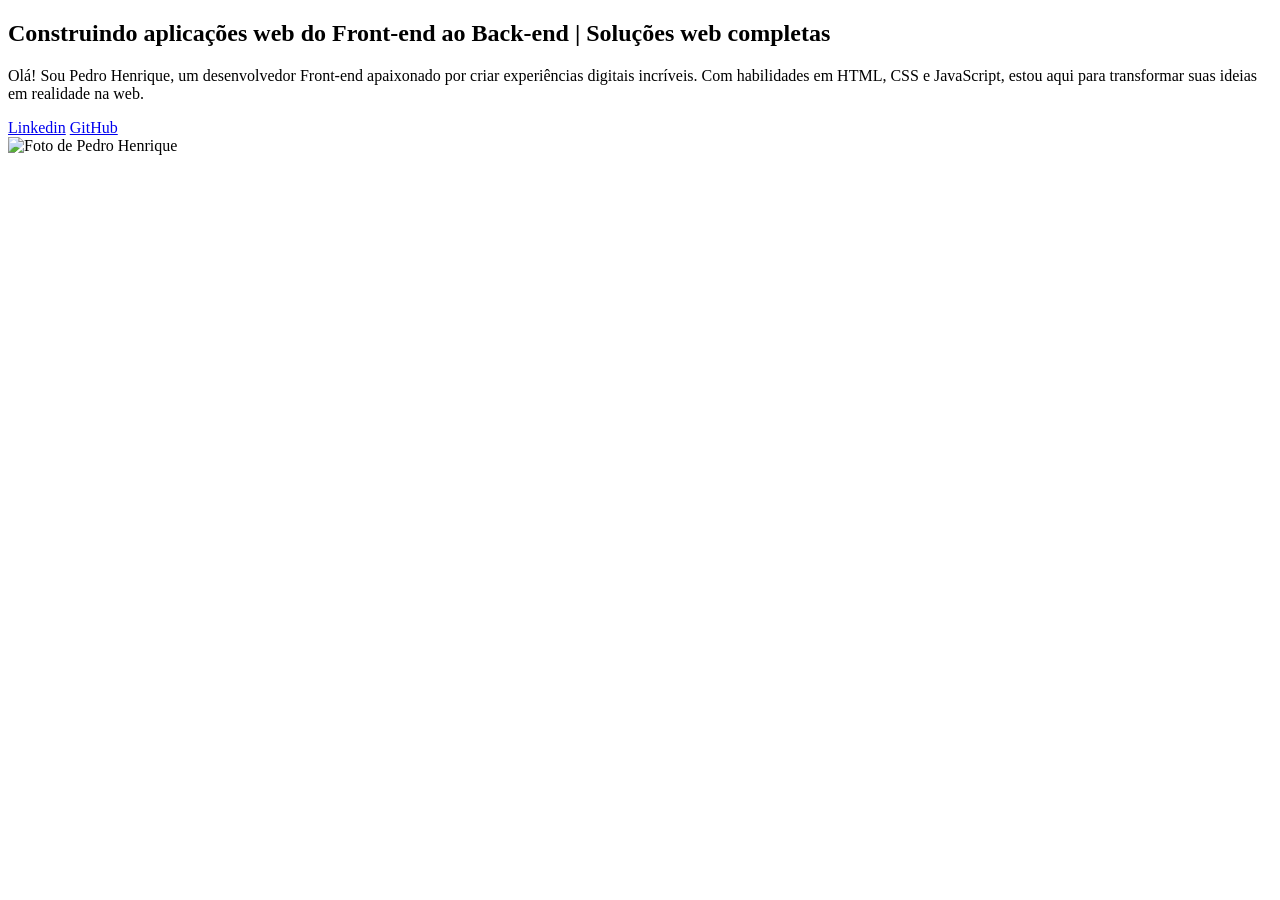
==== index.html @ 8e614ea9 "Create index.html" ====
<!doctype html>
<html lang="pt-br">
  <head>
    <meta charset="UTF-8" />
    <meta http-equiv="X-UA-Compatible" content="IE=edge" />
    <meta name="viewport" content="width=device-width, initial-scale=1.0" />
    <title>Portifolio Pedro Henrique</title>
    <link rel="stylesheet" href="style.css" />
  </head>

  <body>
    <header></header>
    <main class="apresentacao">
      <section class="apresentacao__conteudo">
        <h1 class="apresentacao__conteudo__titulo">
          Construindo aplicações web do Front-end ao Back-end |<strong
            class="titulo-destaque"
          >
            Soluções web completas
          </strong>
        </h1>
        <p class="apresentacao__conteudo__texto">
          Olá! Sou Pedro Henrique, um desenvolvedor Front-end apaixonado por
          criar experiências digitais incríveis. Com habilidades em HTML, CSS e
          JavaScript, estou aqui para transformar suas ideias em realidade na
          web.
        </p>
        <div class="apresentacao__links">
          <a
            class="apresentacao__links__link"
            href="https://www.linkedin.com/in/pedrolpw/"
            >Linkedin</a
          >
          <a
            class="apresentacao__links__link"
            href="https://github.com/pedrolpw"
            >GitHub</a
          >
        </div>
      </section>
      <div class="Pedro-Henrique">
        <img src="Pedro Henrique.png.jpeg" alt="Foto de Pedro Henrique" />
      </div>
    </main>
    <footer></footer>
  </body>
</html>
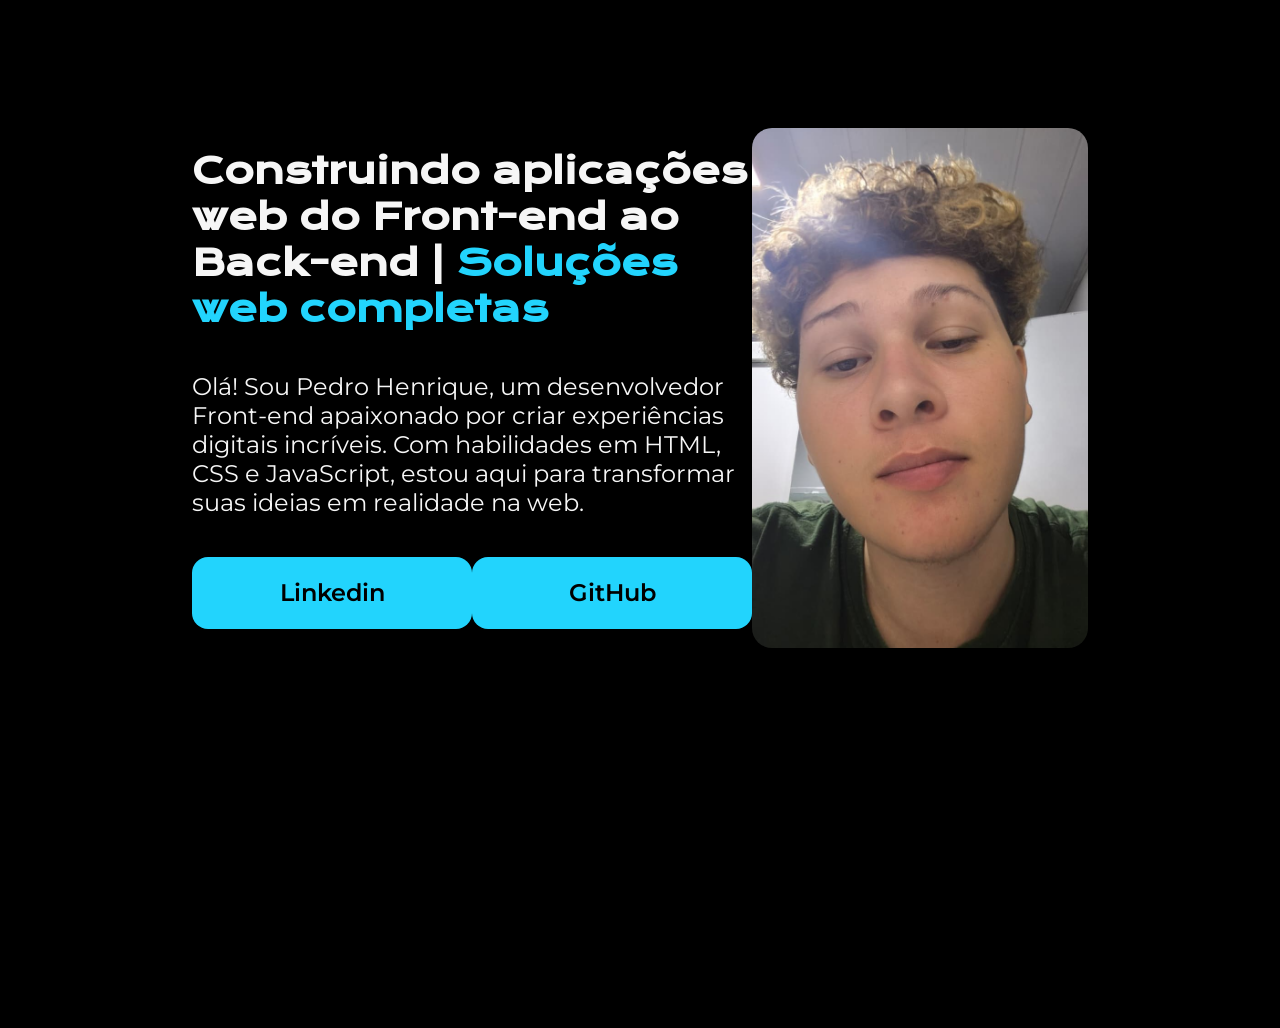
==== commit 42977352: "Fix image source format in index.html" ====
--- a/index.html
+++ b/index.html
@@ -39,7 +39,7 @@
         </div>
       </section>
       <div class="Pedro-Henrique">
-        <img src="Pedro Henrique.png.jpeg" alt="Foto de Pedro Henrique" />
+        <img src="Pedro Henrique.png" alt="Foto de Pedro Henrique" />
       </div>
     </main>
     <footer></footer>
--- a/style.css
+++ b/style.css
@@ -0,0 +1,72 @@
+@import url('https://fonts.googleapis.com/css2?family=Krona+One&family=Montserrat:wght@400;600&display=swap');
+
+* {
+    margin: 0;
+    padding: 0;
+}
+
+body {
+    height: 100vh;
+    box-sizing: border-box;
+    background-color: #000000;
+    color: #F6F6F6;
+}
+
+.titulo-destaque {
+    color: #22D4FD;
+}
+
+.apresentacao {
+    margin: 10% 15%;
+    display: flex;
+    align-items: center;
+    justify-content: space-between;
+}
+
+.apresentacao__conteudo {
+    width: 615px;
+    display: flex;
+    flex-direction: column;
+    gap: 40px;
+}
+
+.apresentacao__conteudo__titulo {
+    font-size: 36px;
+    font-family: 'Krona One', sans-serif;
+}
+
+.apresentacao__conteudo__texto {
+    font-size: 24px;
+    font-family: 'Montserrat', sans-serif;
+}
+
+.apresentacao__links {
+    display: flex;
+    justify-content: space-between;
+}
+
+.apresentacao__links__link {
+    background-color: #22D4FD;
+    width: 280px;
+    text-align: center;
+    border-radius: 16px;
+    font-size: 24px;
+    font-weight: 600;
+    padding: 21.5px 0;
+    text-decoration: none;
+    color: #000000;
+    font-family: 'Montserrat', sans-serif;
+}
+
+.Pedro-Henrique {
+    width: 420px;
+    height: 520px;
+    overflow: hidden;
+    border-radius: 20px;
+}
+
+.Pedro-Henrique img {
+    width: 100%;
+    height: 100%;
+    object-fit: cover;
+}
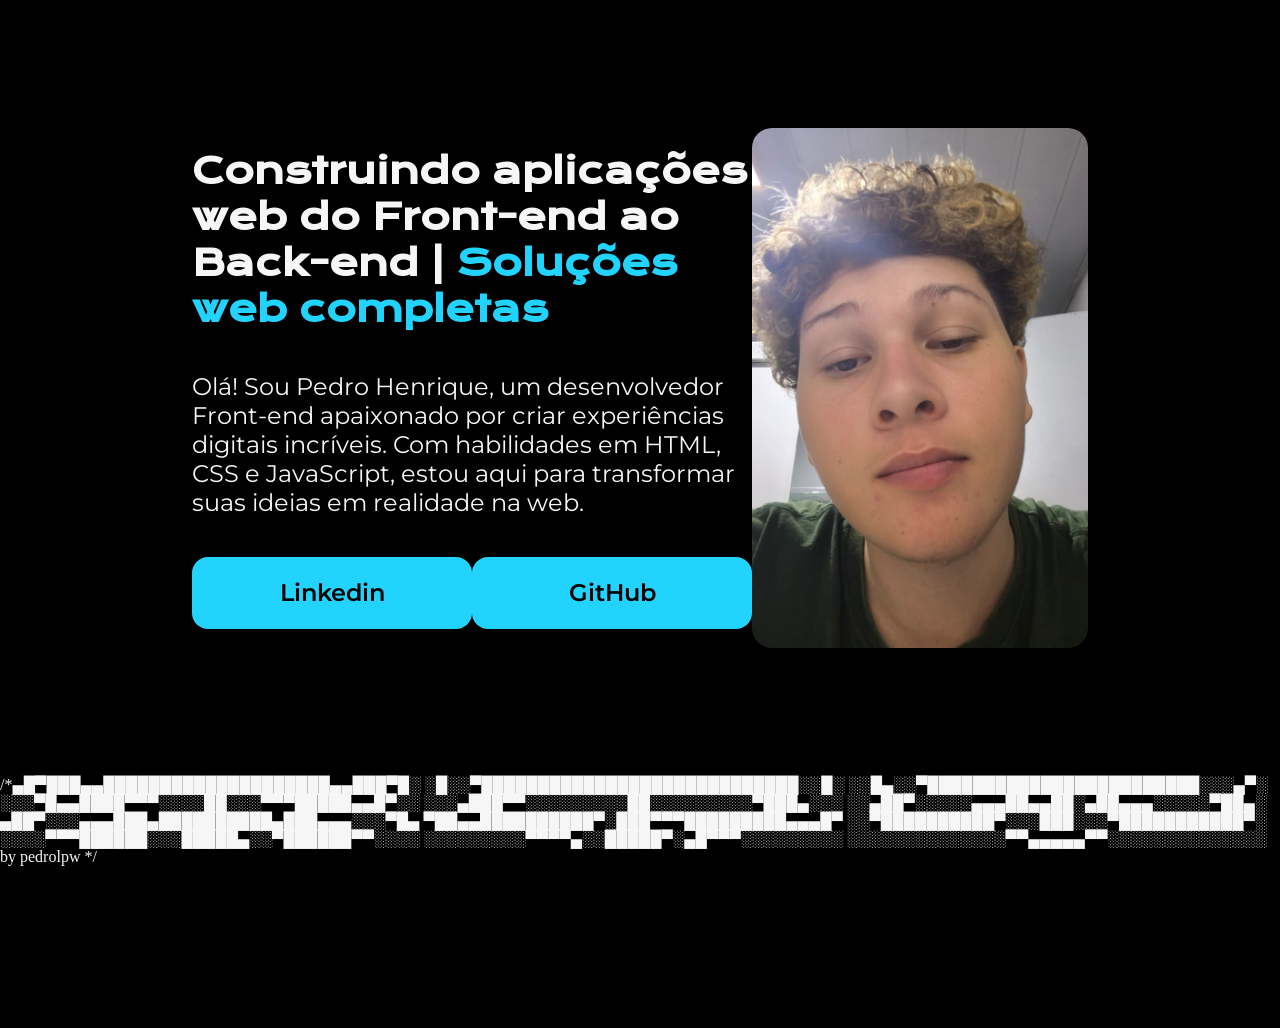
==== commit ff0cb527: "nova alteração Added ASCII art footer to index.html." ====
--- a/index.html
+++ b/index.html
@@ -39,9 +39,38 @@
         </div>
       </section>
       <div class="Pedro-Henrique">
-        <img src="Pedro Henrique.png" alt="Foto de Pedro Henrique" />
+        <img src="Pedro Henrique.png.jpeg" alt="Foto de Pedro Henrique" />
       </div>
     </main>
     <footer></footer>
   </body>
 </html>
+
+
+/*▄█▀███▄▄████████████████████▄▄███▀█░
+░█░░▀████████████████████████████░░█░
+░░█▄░░▀████████████████████████░░░▄▀░
+░░░▀█▄▄████▀▀▀░░░░██░░░▀▀▀█████▄▄█▀░░
+░░░▄███▀▀░░░░░░░░░██░░░░░░░░░▀███▄░░░
+░░▄██▀░░░░░▄▄▄██▄▄██░▄██▄▄▄░░░░░▀██▄░
+▄██▀░░░▄▄▄███▄██████████▄███▄▄▄░░░▀█▄
+▀██▄▄██████████▀░███▀▀▀█████████▄▄▄█▀
+░░▀██████████▀░░░███░░░▀███████████▀░
+░░░░▀▀▀██████░░░█████▄░░▀██████▀▀░░░░
+░░░░░░░░░▀▀▀▀▄░░█████▀░▄█▀▀▀░░░░░░░░░
+░░░░░░░░░░░░░░▀▀▄▄▄▄▄▀▀░░░░░░░░░░░░░░
+
+
+
+
+
+
+
+
+
+
+
+
+
+
+by pedrolpw */
--- a/style.css
+++ b/style.css
@@ -69,4 +69,4 @@
     width: 100%;
     height: 100%;
     object-fit: cover;
-}
+}
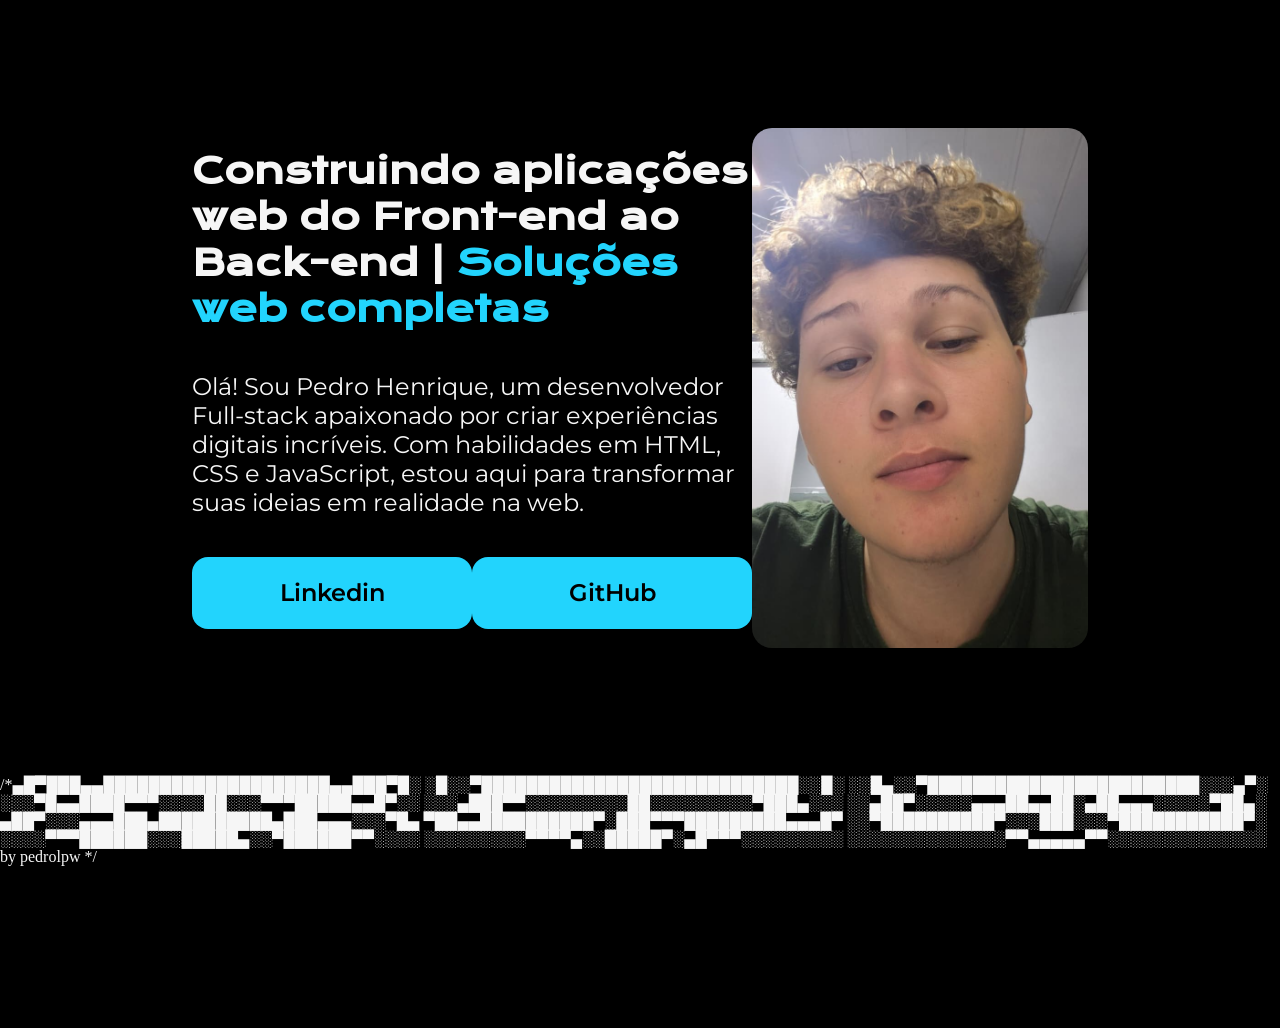
==== commit 65bdfe53: "Atualizar o index.html" ====
--- a/index.html
+++ b/index.html
@@ -20,7 +20,7 @@
           </strong>
         </h1>
         <p class="apresentacao__conteudo__texto">
-          Olá! Sou Pedro Henrique, um desenvolvedor Front-end apaixonado por
+          Olá! Sou Pedro Henrique, um desenvolvedor Full-stack apaixonado por
           criar experiências digitais incríveis. Com habilidades em HTML, CSS e
           JavaScript, estou aqui para transformar suas ideias em realidade na
           web.
--- a/style.css
+++ b/style.css
@@ -69,4 +69,32 @@
     width: 100%;
     height: 100%;
     object-fit: cover;
-}+}
+
+/*▄█▀███▄▄████████████████████▄▄███▀█░
+░█░░▀████████████████████████████░░█░
+░░█▄░░▀████████████████████████░░░▄▀░
+░░░▀█▄▄████▀▀▀░░░░██░░░▀▀▀█████▄▄█▀░░
+░░░▄███▀▀░░░░░░░░░██░░░░░░░░░▀███▄░░░
+░░▄██▀░░░░░▄▄▄██▄▄██░▄██▄▄▄░░░░░▀██▄░
+▄██▀░░░▄▄▄███▄██████████▄███▄▄▄░░░▀█▄
+▀██▄▄██████████▀░███▀▀▀█████████▄▄▄█▀
+░░▀██████████▀░░░███░░░▀███████████▀░
+░░░░▀▀▀██████░░░█████▄░░▀██████▀▀░░░░
+░░░░░░░░░▀▀▀▀▄░░█████▀░▄█▀▀▀░░░░░░░░░
+░░░░░░░░░░░░░░▀▀▄▄▄▄▄▀▀░░░░░░░░░░░░░░
+
+
+
+
+
+
+
+
+
+
+
+
+
+
+by pedrolpw */
